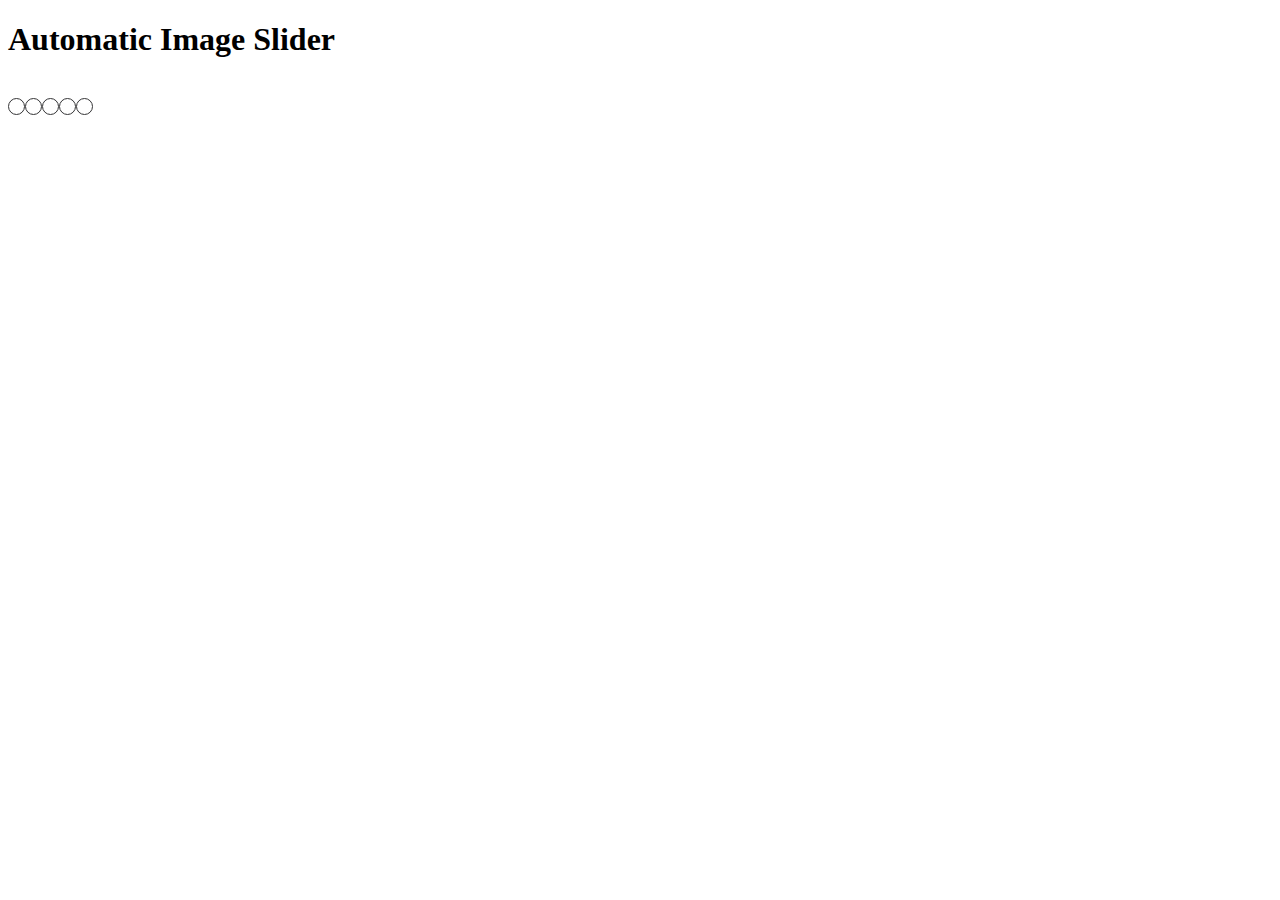
==== AutomaticImageSlide/index.html @ f89dbe38 "Add files via upload" ====
<!DOCTYPE html>
<html lang="en">

<head>
    <meta charset="UTF-8">
    <meta http-equiv="X-UA-Compatible" content="IE=edge">
    <meta name="viewport" content="width=device-width, initial-scale=1.0">
    <title>Document</title>
    <link type="text/css" rel="stylesheet" href="style.css">
</head>

<body>
    <h1>Automatic Image Slider</h1>
    <div class="auto">
        <img src="https://images.unsplash.com/photo-1509773896068-7fd415d91e2e?ixid=MnwxMjA3fDB8MHxwaG90by1wYWdlfHx8fGVufDB8fHx8&ixlib=rb-1.2.1&auto=format&fit=crop&w=1050&q=80s"
            alt="">
    </div>
    <section class="circle">
    </section>
    <script type="text/javascript" src="script.js"></script>
</body>

</html>
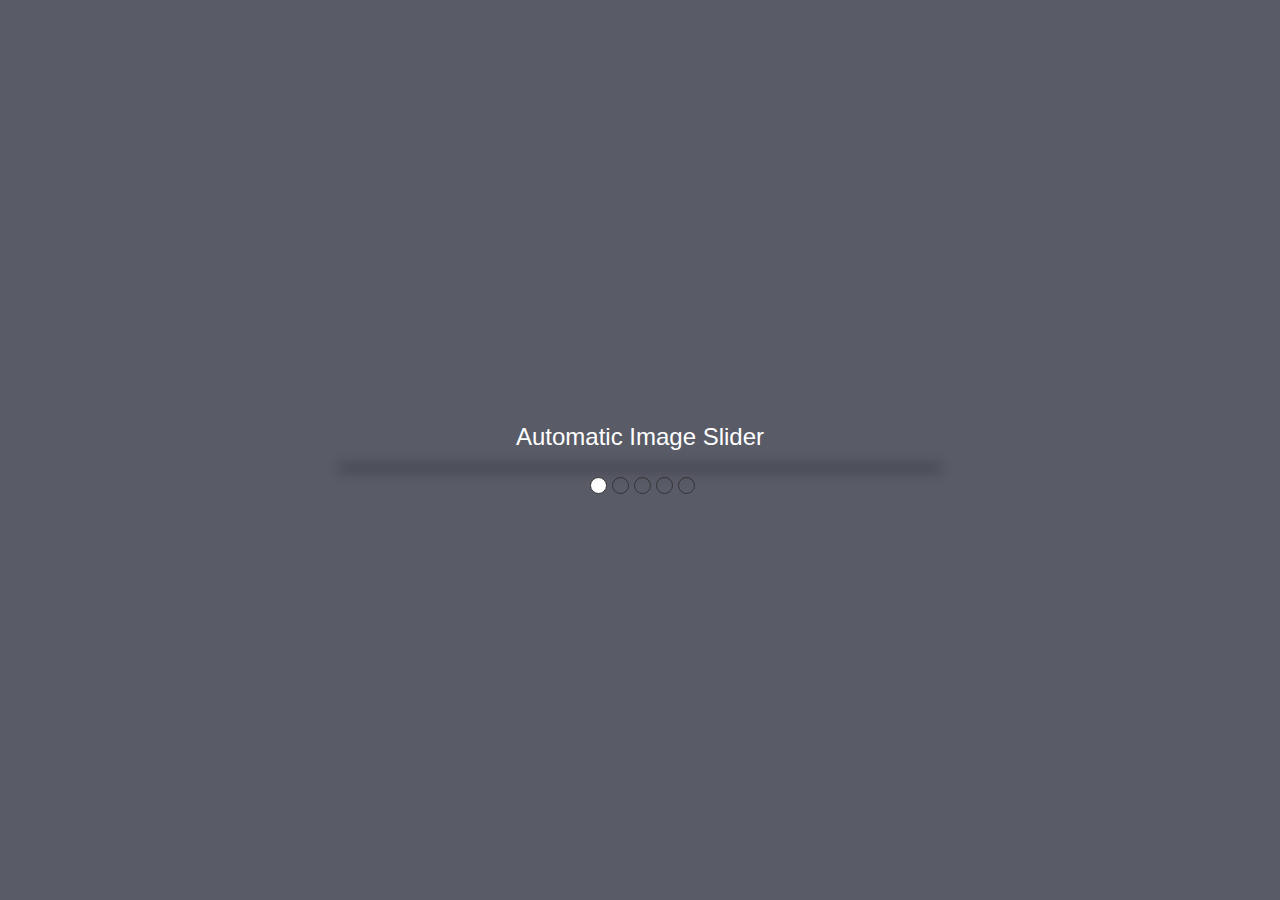
==== commit 5f0a61a4: "Update index.html" ====
--- a/AutomaticImageSlide/index.html
+++ b/AutomaticImageSlide/index.html
@@ -6,7 +6,7 @@
     <meta http-equiv="X-UA-Compatible" content="IE=edge">
     <meta name="viewport" content="width=device-width, initial-scale=1.0">
     <title>Document</title>
-    <link type="text/css" rel="stylesheet" href="style.css">
+    <link type="text/css" rel="stylesheet" href="styles.css">
 </head>
 
 <body>
@@ -20,4 +20,4 @@
     <script type="text/javascript" src="script.js"></script>
 </body>
 
-</html>+</html>
--- a/AutomaticImageSlide/styles.css
+++ b/AutomaticImageSlide/styles.css
@@ -0,0 +1,69 @@
+body{
+    margin: 0px;
+    box-sizing: border-box;
+    height: 100vh;
+    display: flex;
+    flex-direction: column;
+    justify-content: center;
+    align-items: center;
+    background-color: rgb(18 ,21 ,39 ,0.7);
+}
+
+h1{
+    text-align: center;
+    font-size: 1.5rem;
+    font-family: Arial, Helvetica, sans-serif;
+    font-weight: 500;
+    color: white;
+}
+.auto{
+    width: 100%;
+    max-width: 600px;
+    position: relative;
+    display: flex;
+    flex-direction: row;
+    justify-content: center;
+    align-items: center;
+    box-shadow: 0px 1px 13px 1px #000a0a;
+    border-radius: 10px;
+}
+img{
+    max-width: 100%;
+    height: auto;
+    border-radius: 10px;
+
+}
+
+.circle{
+    margin-top: 10px;
+    width: 100%;
+    display: flex;
+    flex-direction: row;
+    justify-content: center;
+}
+.circle span{
+    margin-left: 5px;
+}
+
+@keyframes fade{
+    0%{
+        opacity: 0.5;
+    }
+    100%{
+        opacity: 1;
+    }
+} 
+
+@media(max-width:550px){
+
+    .auto{
+        width: 98%;
+    }
+}
+
+@media(max-width:440px){
+
+    h1{
+        font-size: 1.3rem;
+    }
+}